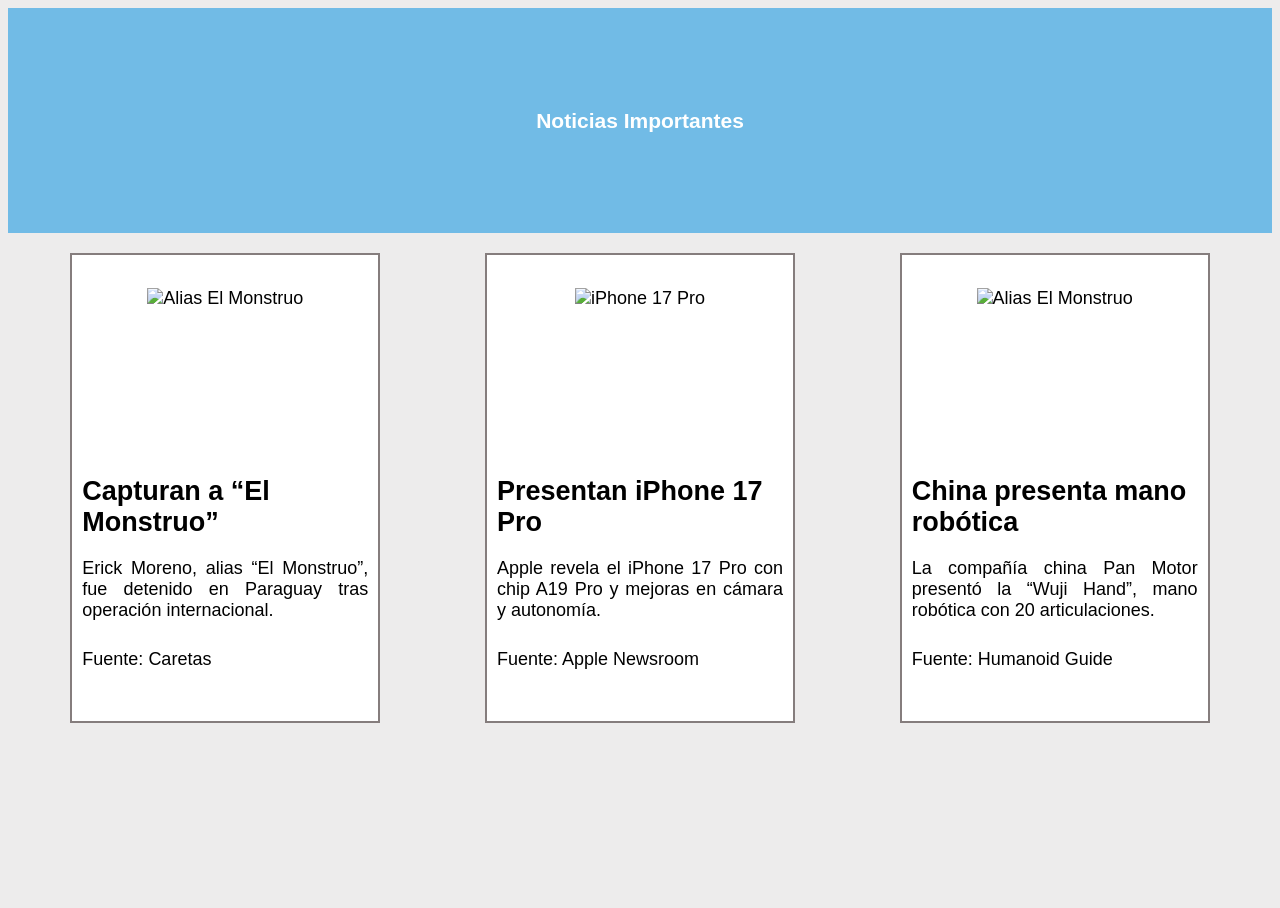
==== noticias.html @ adee0126 "Add files via upload" ====
<!DOCTYPE html>
<html lang="en">
  <head>
    <meta charset="UTF-8" />
    <meta name="viewport" content="width=device-width, initial-scale=1.0" />
    <title>Páginas de noticias</title>
    <link
      rel="stylesheet"
      href="https://cdnjs.cloudflare.com/ajax/libs/meyer-reset/2.0/reset.min.css"
    />
    <style>
      /* Trabajar con Mobile First con asistencia de un chatbot como Gemini. */
      /* Font-size estándar
      celular: 16px
      tablet: 17px
      computadora: 18px
      */
      * {
        box-sizing: border-box;
      }
      html {
        height: 100%;
      }
      body {
        font-family: Arial, Helvetica, sans-serif;
        font-size: 16px;
        min-height: 100%;
        display: grid;
        grid-template-rows: minmax(60px, auto) auto;
        background-color: #aaa9a936;
      }
      header {
        grid-row-start: 1;
        grid-row-end: 2;
        grid-column-start: 1;
        grid-column-end: 2;
        display: flex;
        flex-direction: column;
        align-items: center;
        justify-content: center;
        background-color: #71bbe6;
        /* Se indica a un elemento que se adhiera a la pantalla una vez que alcanza un cierto punto durante el desplazamiento.  */
        position: sticky;
        /* El elemento se pegará a la parte superior de la ventana del navegador. */
        top: 0;
        z-index: 1000;
      }
      h1 {
        font-size: 19px;
        font-weight: bold;
        color: white;
        margin: 10px;
      }

      main {
        display: flex;
        justify-content: space-around;
        flex-wrap: wrap;
        padding: 10px;
      }

      .tarjeta-noticia {
        /* Por defecto, se tiene 'align-items: stretch' haciendo que todos los ítems hijos se estiran verticalmente para igualar la altura del contenedor (o de la fila en la que están), aunque el contenido de cada hijo sea distinto. */
        display: flex;
        flex-direction: column;
        justify-content: center;
        background-color: white;
        border: solid 2px rgb(133, 125, 125);
        height: 470px;
        width: 310px;
        text-align: left;
        margin: 10px;
        padding: 10px;

        transition: transform 0.3s ease-in-out;

        &:hover {
          transform: translateY(-3%);
        }
      }

      .img-noticia {
        display: block;
        /* Esta combinación permite variar el ancho de la imagen sin perder la relación de aspecto original */
        height: 40%;
        max-width: 286px;
        margin: 0 auto;
      }

      .titulo-noticia {
        margin: 10px 0;
      }

      .descripcion-noticia {
        margin: 10px 0;
        text-align: justify;
        text-wrap: pretty;
      }

      a {
        text-decoration: none;
        color: rgb(0, 0, 0);
        text-decoration: none;

        &:hover {
          color: rgb(7, 7, 92);
          font-weight: bold;
        }
      }

      @media (min-width: 600px) {
        body {
          font-size: 17px;
        }
        h1 {
          font-size: 20px;
        }
        .tarjeta-producto {
          height: 500px;
          width: 280px;
        }
        .img-producto {
          display: block;
          /* Esta combinación permite variar el ancho de la imagen sin perder la relación de aspecto original */
          height: auto;
          max-width: 256px;
          margin: 0 auto;
        }
      }

      @media (min-width: 1024px) {
        body {
          font-size: 18px;
        }
        h1 {
          font-size: 21px;
        }
        .tarjeta-producto {
          height: 540px;
          width: 300px;
        }
        .img-producto {
          display: block;
          /* Esta combinación permite variar el ancho de la imagen sin perder la relación de aspecto original */
          height: auto;
          max-width: 276px;
          margin: 0 auto;
        }
      }
    </style>
  </head>
  <body>
    <header>
      <h1>Noticias Importantes</h1>
    </header>
    <main>
      <article class="tarjeta-noticia">
        <img
          class="img-noticia"
          src="https://encrypted-tbn0.gstatic.com/images?q=tbn:ANd9GcQFHhC9zx0T3mow4eOvEWOBdPITgku_XrhZmQ&s"
          alt="Alias El Monstruo"
        />

        <h2 class="titulo-noticia">Capturan a “El Monstruo”</h2>
        <p class="descripcion-noticia">
          Erick Moreno, alias “El Monstruo”, fue detenido en Paraguay tras
          operación internacional.
        </p>
        <p>
          Fuente:
          <a
            href="https://caretas.pe/politica/el-monstruo-cae-en-paraguay-dina-boluarte-felicita-a-la-pnp-por-operativo-internacional/?utm_source=chatgpt.com"
            target="_blank"
            >Caretas</a
          >
        </p>
      </article>
      <article class="tarjeta-noticia">
        <img
          class="img-noticia"
          src="https://www.mobileana.com/wp-content/uploads/2025/06/Apple-iPhone-17-Pro-Max-Cosmic-Orange.webp"
          alt="iPhone 17 Pro"
        />

        <h2 class="titulo-noticia">Presentan iPhone 17 Pro</h2>
        <p class="descripcion-noticia">
          Apple revela el iPhone 17 Pro con chip A19 Pro y mejoras en cámara y
          autonomía.
        </p>
        <p>
          Fuente:
          <a
            href="https://www.apple.com/newsroom/2025/09/apple-unveils-iphone-17-pro-and-iphone-17-pro-max/?utm_source=chatgpt.com"
            target="_blank"
            >Apple Newsroom</a
          >
        </p>
      </article>
      <article class="tarjeta-noticia">
        <img
          class="img-noticia"
          src="https://i1.sndcdn.com/artworks-hEZ4xgJEN7US1wFO-VThKyg-t500x500.jpg"
          alt="Alias El Monstruo"
        />

        <h2 class="titulo-noticia">China presenta mano robótica</h2>
        <p class="descripcion-noticia">
          La compañía china Pan Motor presentó la “Wuji Hand”, mano robótica con
          20 articulaciones.
        </p>
        <p>
          Fuente:
          <a
            href="https://humanoid.guide/the-humanoid-hand-race-is-on/?utm_source=chatgpt.com"
            target="_blank"
            >Humanoid Guide</a
          >
        </p>
      </article>
    </main>
  </body>
</html>
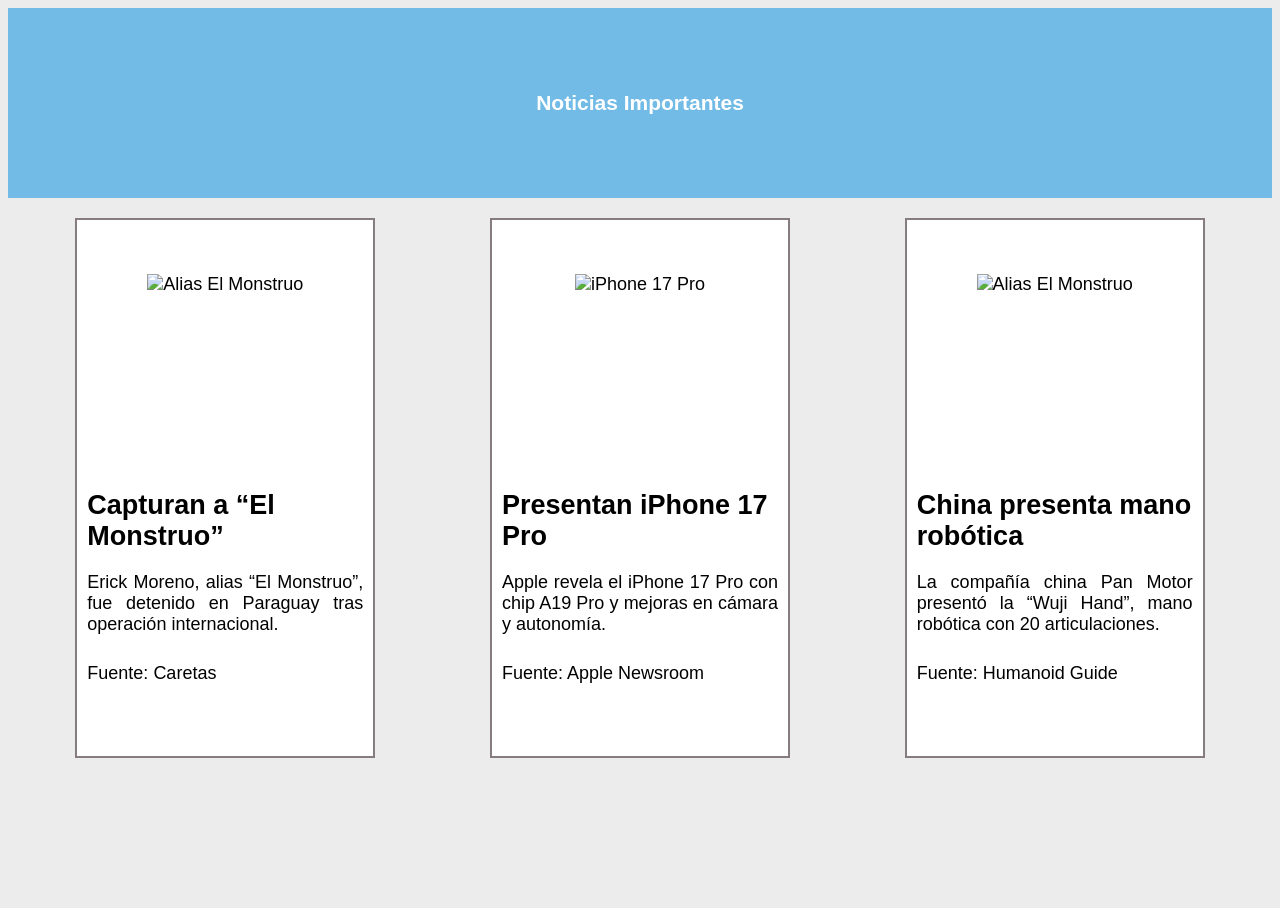
==== commit 02d2599c: "Add files via upload" ====
--- a/noticias.html
+++ b/noticias.html
@@ -71,12 +71,6 @@
         text-align: left;
         margin: 10px;
         padding: 10px;
-
-        transition: transform 0.3s ease-in-out;
-
-        &:hover {
-          transform: translateY(-3%);
-        }
       }
 
       .img-noticia {
@@ -115,7 +109,7 @@
         h1 {
           font-size: 20px;
         }
-        .tarjeta-producto {
+        .tarjeta-noticia {
           height: 500px;
           width: 280px;
         }
@@ -135,9 +129,13 @@
         h1 {
           font-size: 21px;
         }
-        .tarjeta-producto {
+        .tarjeta-noticia {
           height: 540px;
           width: 300px;
+          transition: transform 0.3s ease-in-out;
+          &:hover {
+            transform: translateY(-3%);
+          }
         }
         .img-producto {
           display: block;
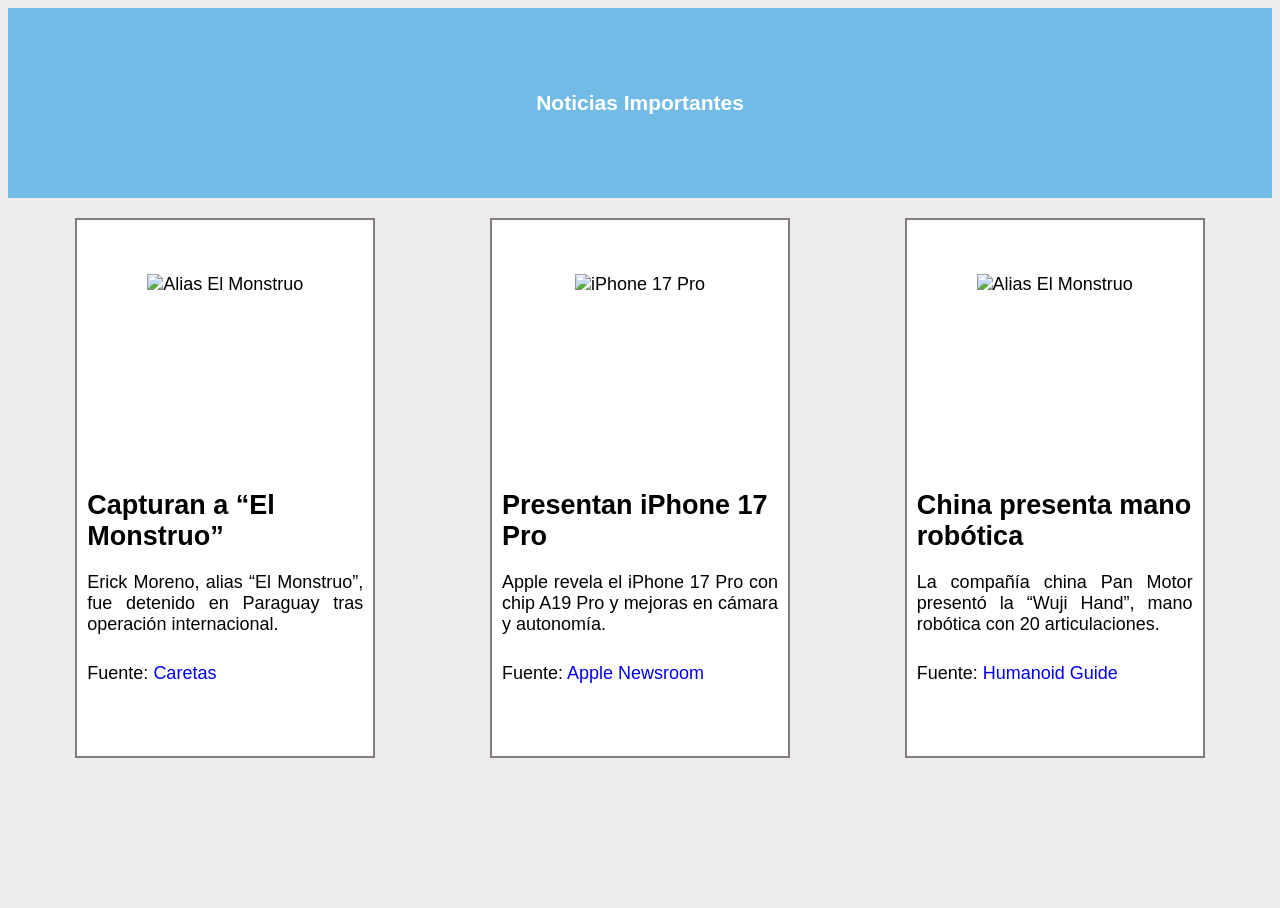
==== commit e63e4f93: "Add files via upload" ====
--- a/noticias.html
+++ b/noticias.html
@@ -93,13 +93,6 @@
 
       a {
         text-decoration: none;
-        color: rgb(0, 0, 0);
-        text-decoration: none;
-
-        &:hover {
-          color: rgb(7, 7, 92);
-          font-weight: bold;
-        }
       }
 
       @media (min-width: 600px) {
@@ -143,6 +136,12 @@
           height: auto;
           max-width: 276px;
           margin: 0 auto;
+        }
+        a {
+          &:hover {
+            color: rgb(7, 7, 92);
+            font-weight: bold;
+          }
         }
       }
     </style>
